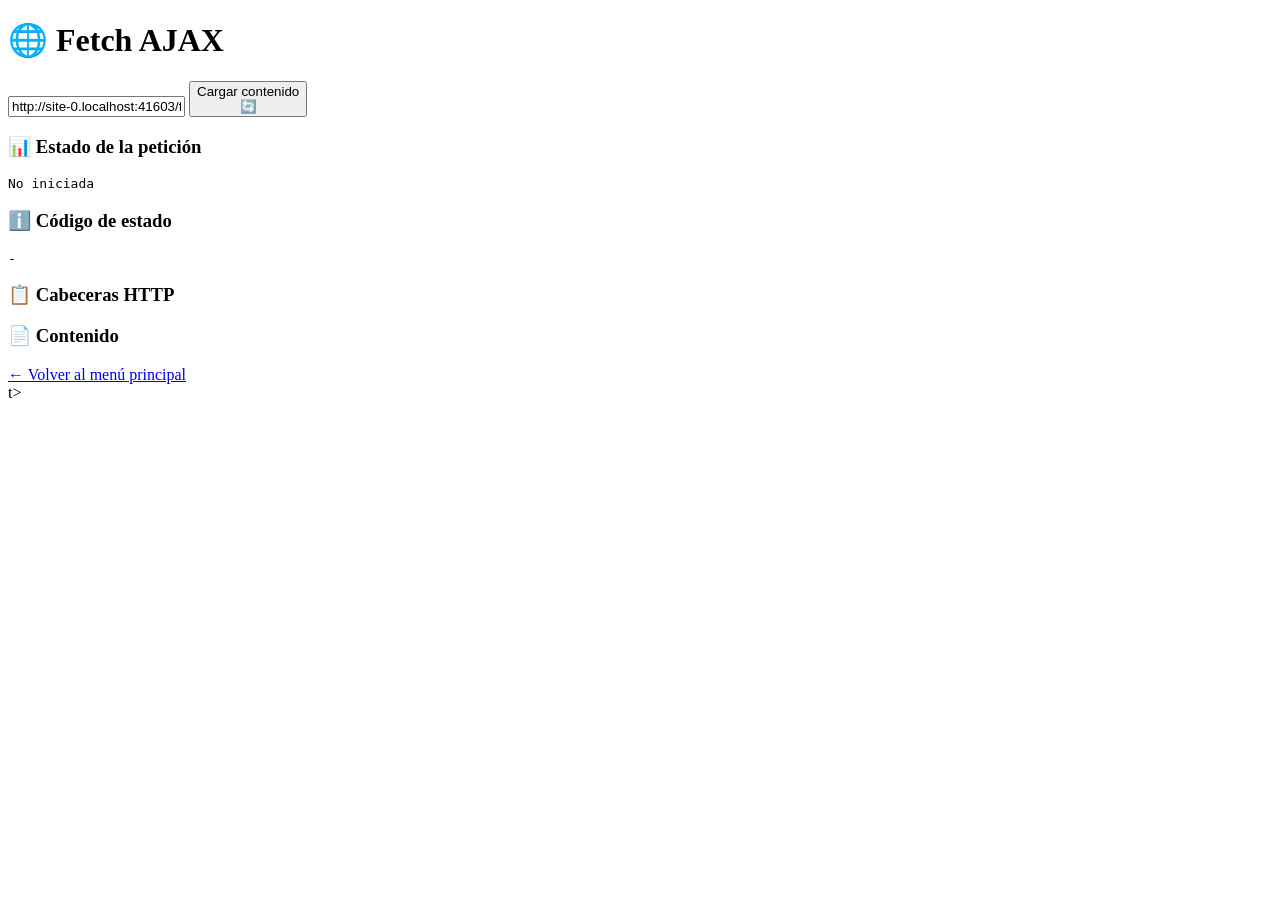
==== fetch-demo/index.html @ ca88bdb5 "Publicar laboratorio JavaScript y AJAX" ====
<!DOCTYPE html><html lang="en" data-astro-cid-sckkx6r4> <head><meta charset="UTF-8"><meta name="viewport" content="width=device-width"><link rel="icon" type="image/svg+xml" href="/favicon.svg"><meta name="generator" content="Astro v5.8.0"><title>Ejercicios AJAX Fetch</title><link rel="stylesheet" href="/laboratorio-javascript-ajax/_astro/fetch-demo.CspYIfOt.css"></head> <body data-astro-cid-sckkx6r4> <main id="main-content" class="max-w-5xl p-12 m-auto" data-astro-cid-sckkx6r4>  <div class="max-w-4xl mx-auto"> <h1 class="text-4xl font-bold mb-8 text-center">
🌐 Fetch AJAX
</h1> <div class="max-w-4xl mx-auto bg-white p-6 rounded-lg shadow-md"> <div class="mb-6"> <div class="flex gap-2 mb-4"> <input type="url" id="urlInput" class="flex-1 p-3 border rounded-lg text-lg focus:ring-2 focus:ring-blue-500 focus:outline-none" placeholder="Ingrese URL"> <button id="fetchBtn" class="bg-blue-600 hover:bg-blue-700 text-white font-bold py-2 px-6 rounded-lg transition-colors duration-200 flex items-center gap-2"> <span>Cargar contenido</span> <div id="spinner" class="hidden animate-spin">🔄</div> </button> </div> <div class="grid grid-cols-1 md:grid-cols-2 gap-4 mb-6"> <div class="bg-gray-50 p-4 rounded-lg"> <h3 class="text-lg font-semibold mb-2">📊 Estado de la petición</h3> <pre id="estado">No iniciada</pre> </div> <div class="bg-gray-50 p-4 rounded-lg"> <h3 class="text-lg font-semibold mb-2">ℹ️ Código de estado</h3> <pre id="codigoEstado">-</pre> </div> </div> <div class="bg-gray-50 p-4 rounded-lg mb-4"> <h3 class="text-lg font-semibold mb-2">📋 Cabeceras HTTP</h3> <pre id="cabeceras" class="whitespace-pre-wrap"></pre> </div> </div> <div class="bg-gray-50 p-4 rounded-lg"> <h3 class="text-lg font-semibold mb-2">📄 Contenido</h3> <pre id="contenido" class="max-h-96 overflow-auto whitespace-pre-wrap"></pre> </div> </div> <script type="module">document.addEventListener("DOMContentLoaded",()=>{const e={input:document.getElementById("urlInput"),btn:document.getElementById("fetchBtn"),spinner:document.getElementById("spinner"),estado:document.getElementById("estado"),cabeceras:document.getElementById("cabeceras"),codigoEstado:document.getElementById("codigoEstado"),contenido:document.getElementById("contenido")};if(!Object.values(e).every(t=>t!==null)){console.error("No se pudieron encontrar todos los elementos necesarios");return}e.input.value=window.location.href;const o=t=>{e.estado.textContent=t,e.estado.className=t.toLowerCase().includes("cargando")?"text-yellow-600":"text-gray-700"},a=t=>{e.cabeceras.innerHTML="",t.forEach((n,d)=>{e.cabeceras.innerHTML+=`${d}: ${n}
`})},s=async()=>{try{o("Cargando..."),e.btn.disabled=!0,e.spinner.classList.remove("hidden"),e.contenido.textContent="",e.codigoEstado.textContent="-";const t=await fetch(e.input.value);o(`Completado (${t.status} ${t.statusText})`),a(t.headers),e.codigoEstado.textContent=`${t.status} ${t.statusText}`,e.codigoEstado.className=t.ok?"text-green-600":"text-red-600";const n=await t.text();e.contenido.textContent=n}catch(t){const n=t instanceof Error?t.message:"Error desconocido";o(`Error: ${n}`),e.codigoEstado.textContent="Error de red",e.codigoEstado.className="text-red-600",e.contenido.textContent=n}finally{e.btn.disabled=!1,e.spinner.classList.add("hidden")}};e.btn.addEventListener("click",s),e.input.addEventListener("keypress",t=>{t.key==="Enter"&&s()})});</script> <div class="mt-8 text-center"> <a href="/laboratorio-javascript-ajax/" class="text-blue-400 hover:text-blue-300 transition-colors">
← Volver al menú principal
</a> </div> </div>  </main> </body></html>t>
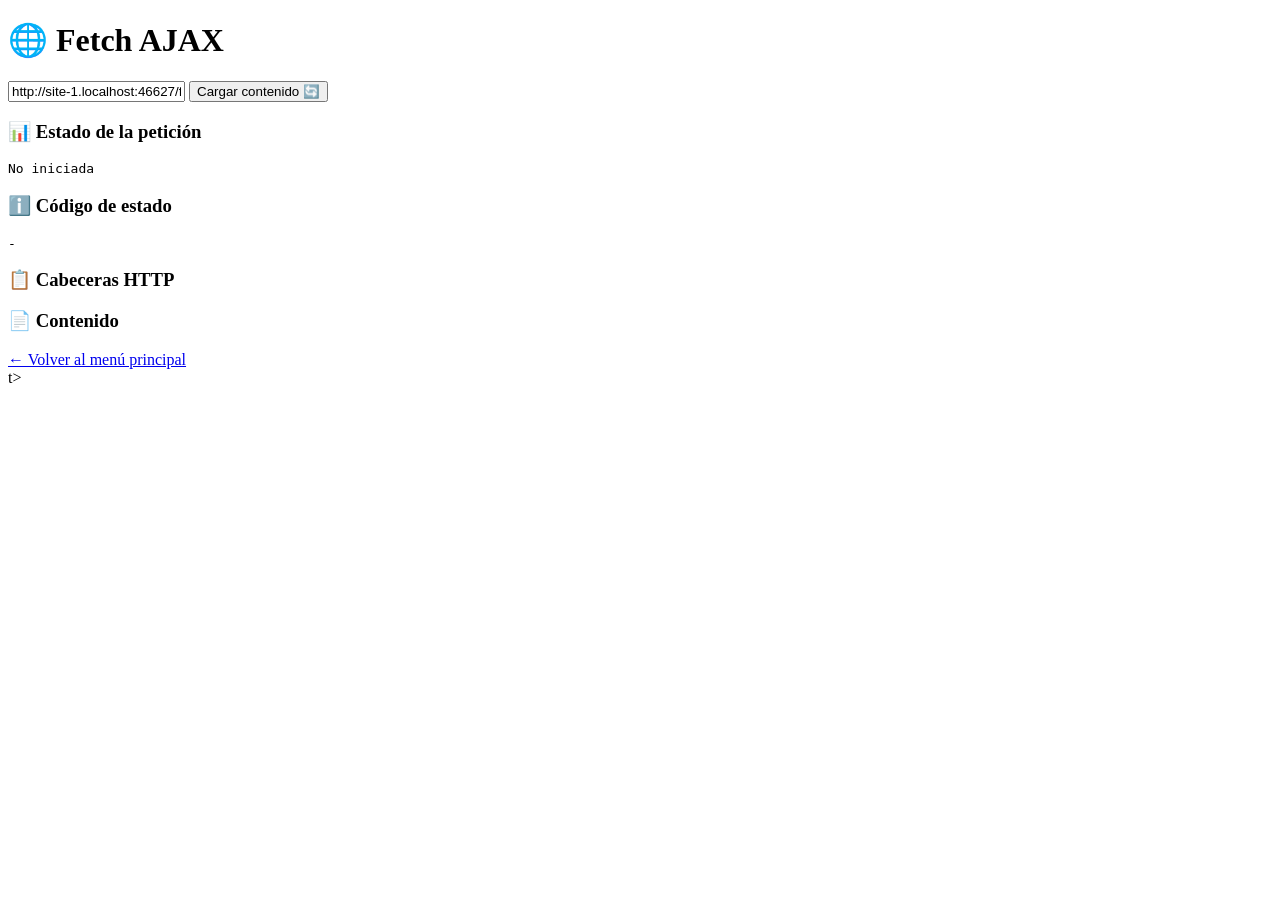
==== commit 5e943034: "Mejorar estados y mensajes de Fetch" ====
--- a/fetch-demo/index.html
+++ b/fetch-demo/index.html
@@ -1,6 +1,14 @@
 <!DOCTYPE html><html lang="en" data-astro-cid-sckkx6r4> <head><meta charset="UTF-8"><meta name="viewport" content="width=device-width"><link rel="icon" type="image/svg+xml" href="/favicon.svg"><meta name="generator" content="Astro v5.8.0"><title>Ejercicios AJAX Fetch</title><link rel="stylesheet" href="/laboratorio-javascript-ajax/_astro/fetch-demo.CspYIfOt.css"></head> <body data-astro-cid-sckkx6r4> <main id="main-content" class="max-w-5xl p-12 m-auto" data-astro-cid-sckkx6r4>  <div class="max-w-4xl mx-auto"> <h1 class="text-4xl font-bold mb-8 text-center">
 🌐 Fetch AJAX
-</h1> <div class="max-w-4xl mx-auto bg-white p-6 rounded-lg shadow-md"> <div class="mb-6"> <div class="flex gap-2 mb-4"> <input type="url" id="urlInput" class="flex-1 p-3 border rounded-lg text-lg focus:ring-2 focus:ring-blue-500 focus:outline-none" placeholder="Ingrese URL"> <button id="fetchBtn" class="bg-blue-600 hover:bg-blue-700 text-white font-bold py-2 px-6 rounded-lg transition-colors duration-200 flex items-center gap-2"> <span>Cargar contenido</span> <div id="spinner" class="hidden animate-spin">🔄</div> </button> </div> <div class="grid grid-cols-1 md:grid-cols-2 gap-4 mb-6"> <div class="bg-gray-50 p-4 rounded-lg"> <h3 class="text-lg font-semibold mb-2">📊 Estado de la petición</h3> <pre id="estado">No iniciada</pre> </div> <div class="bg-gray-50 p-4 rounded-lg"> <h3 class="text-lg font-semibold mb-2">ℹ️ Código de estado</h3> <pre id="codigoEstado">-</pre> </div> </div> <div class="bg-gray-50 p-4 rounded-lg mb-4"> <h3 class="text-lg font-semibold mb-2">📋 Cabeceras HTTP</h3> <pre id="cabeceras" class="whitespace-pre-wrap"></pre> </div> </div> <div class="bg-gray-50 p-4 rounded-lg"> <h3 class="text-lg font-semibold mb-2">📄 Contenido</h3> <pre id="contenido" class="max-h-96 overflow-auto whitespace-pre-wrap"></pre> </div> </div> <script type="module">document.addEventListener("DOMContentLoaded",()=>{const e={input:document.getElementById("urlInput"),btn:document.getElementById("fetchBtn"),spinner:document.getElementById("spinner"),estado:document.getElementById("estado"),cabeceras:document.getElementById("cabeceras"),codigoEstado:document.getElementById("codigoEstado"),contenido:document.getElementById("contenido")};if(!Object.values(e).every(t=>t!==null)){console.error("No se pudieron encontrar todos los elementos necesarios");return}e.input.value=window.location.href;const o=t=>{e.estado.textContent=t,e.estado.className=t.toLowerCase().includes("cargando")?"text-yellow-600":"text-gray-700"},a=t=>{e.cabeceras.innerHTML="",t.forEach((n,d)=>{e.cabeceras.innerHTML+=`${d}: ${n}
-`})},s=async()=>{try{o("Cargando..."),e.btn.disabled=!0,e.spinner.classList.remove("hidden"),e.contenido.textContent="",e.codigoEstado.textContent="-";const t=await fetch(e.input.value);o(`Completado (${t.status} ${t.statusText})`),a(t.headers),e.codigoEstado.textContent=`${t.status} ${t.statusText}`,e.codigoEstado.className=t.ok?"text-green-600":"text-red-600";const n=await t.text();e.contenido.textContent=n}catch(t){const n=t instanceof Error?t.message:"Error desconocido";o(`Error: ${n}`),e.codigoEstado.textContent="Error de red",e.codigoEstado.className="text-red-600",e.contenido.textContent=n}finally{e.btn.disabled=!1,e.spinner.classList.add("hidden")}};e.btn.addEventListener("click",s),e.input.addEventListener("keypress",t=>{t.key==="Enter"&&s()})});</script> <div class="mt-8 text-center"> <a href="/laboratorio-javascript-ajax/" class="text-blue-400 hover:text-blue-300 transition-colors">
+</h1> <div class="max-w-4xl mx-auto bg-white p-6 rounded-lg shadow-md"> <div class="mb-6"> <div class="flex gap-2 mb-4"> <input type="url" id="urlInput" class="flex-1 p-3 border rounded-lg text-lg focus:ring-2 focus:ring-blue-500 focus:outline-none" placeholder="Ingrese URL" aria-label="URL para consultar"> <button type="button" id="fetchBtn" class="bg-blue-600 hover:bg-blue-700 text-white font-bold py-2 px-6 rounded-lg transition-colors duration-200 flex items-center gap-2"> <span>Cargar contenido</span> <span id="spinner" class="hidden animate-spin">🔄</span> </button> </div> <div class="grid grid-cols-1 md:grid-cols-2 gap-4 mb-6"> <div class="bg-gray-50 p-4 rounded-lg"> <h3 class="text-lg font-semibold mb-2">
+📊 Estado de la petición
+</h3> <pre id="estado" class="whitespace-pre-wrap" aria-live="polite">No iniciada</pre> </div> <div class="bg-gray-50 p-4 rounded-lg"> <h3 class="text-lg font-semibold mb-2">
+ℹ️ Código de estado
+</h3> <pre id="codigoEstado" class="whitespace-pre-wrap">-</pre> </div> </div> <div class="bg-gray-50 p-4 rounded-lg mb-4"> <h3 class="text-lg font-semibold mb-2">
+📋 Cabeceras HTTP
+</h3> <pre id="cabeceras" class="whitespace-pre-wrap"></pre> </div> </div> <div class="bg-gray-50 p-4 rounded-lg"> <h3 class="text-lg font-semibold mb-2">
+📄 Contenido
+</h3> <pre id="contenido" class="max-h-96 overflow-auto whitespace-pre-wrap"></pre> </div> </div> <script type="module">document.addEventListener("DOMContentLoaded",()=>{const e={input:document.getElementById("urlInput"),btn:document.getElementById("fetchBtn"),spinner:document.getElementById("spinner"),estado:document.getElementById("estado"),cabeceras:document.getElementById("cabeceras"),codigoEstado:document.getElementById("codigoEstado"),contenido:document.getElementById("contenido")};if(!Object.values(e).every(t=>t!==null)){console.error("No se encontraron los elementos necesarios");return}e.input.value=window.location.href;const d={200:"OK",201:"Created",202:"Accepted",204:"No Content",206:"Partial Content",301:"Moved Permanently",302:"Found",304:"Not Modified",307:"Temporary Redirect",308:"Permanent Redirect",400:"Bad Request",401:"Unauthorized",403:"Forbidden",404:"Not Found",405:"Method Not Allowed",408:"Request Timeout",429:"Too Many Requests",500:"Internal Server Error",502:"Bad Gateway",503:"Service Unavailable",504:"Gateway Timeout"},r=t=>{e.estado.textContent=t,e.estado.className=t.includes("Cargando")?"whitespace-pre-wrap text-yellow-600":"whitespace-pre-wrap text-gray-700"},c=t=>{const o=[];t.forEach((n,a)=>{o.push(`${a}: ${n}`)}),e.cabeceras.textContent=o.length>0?o.join(`
+`):"No hay cabeceras accesibles para el navegador."},s=async()=>{if(e.btn.disabled)return;let t;try{if(t=new URL(e.input.value.trim()),t.protocol!=="http:"&&t.protocol!=="https:")throw new Error("Protocolo no permitido")}catch{r("Introduce una URL válida con http:// o https://"),e.codigoEstado.textContent="-",e.codigoEstado.className="whitespace-pre-wrap",e.cabeceras.textContent="",e.contenido.textContent="";return}try{e.btn.disabled=!0,e.spinner.classList.remove("hidden"),r("Cargando..."),e.cabeceras.textContent="",e.contenido.textContent="",e.codigoEstado.textContent="-",e.codigoEstado.className="whitespace-pre-wrap";const o=await fetch(t.href),n=o.statusText.trim()||d[o.status]||"Texto no proporcionado",a=`${o.status} ${n}`;e.codigoEstado.textContent=a,e.codigoEstado.className=o.ok?"whitespace-pre-wrap text-green-600":"whitespace-pre-wrap text-red-600",c(o.headers);const i=await o.text();e.contenido.textContent=i,r(o.ok?`Completado (${a})`:`Completado con error HTTP (${a})`)}catch(o){const n=o instanceof Error?o.message:"Error desconocido";r(`Error en la solicitud: ${n}`),e.codigoEstado.textContent==="-"&&(e.codigoEstado.textContent="Sin respuesta HTTP accesible"),e.codigoEstado.className="whitespace-pre-wrap text-red-600",e.contenido.textContent=n}finally{e.btn.disabled=!1,e.spinner.classList.add("hidden")}};e.btn.addEventListener("click",s),e.input.addEventListener("keydown",t=>{t.key==="Enter"&&(t.preventDefault(),s())})});</script> <div class="mt-8 text-center"> <a href="/laboratorio-javascript-ajax/" class="text-blue-400 hover:text-blue-300 transition-colors">
 ← Volver al menú principal
 </a> </div> </div>  </main> </body></html>t>
